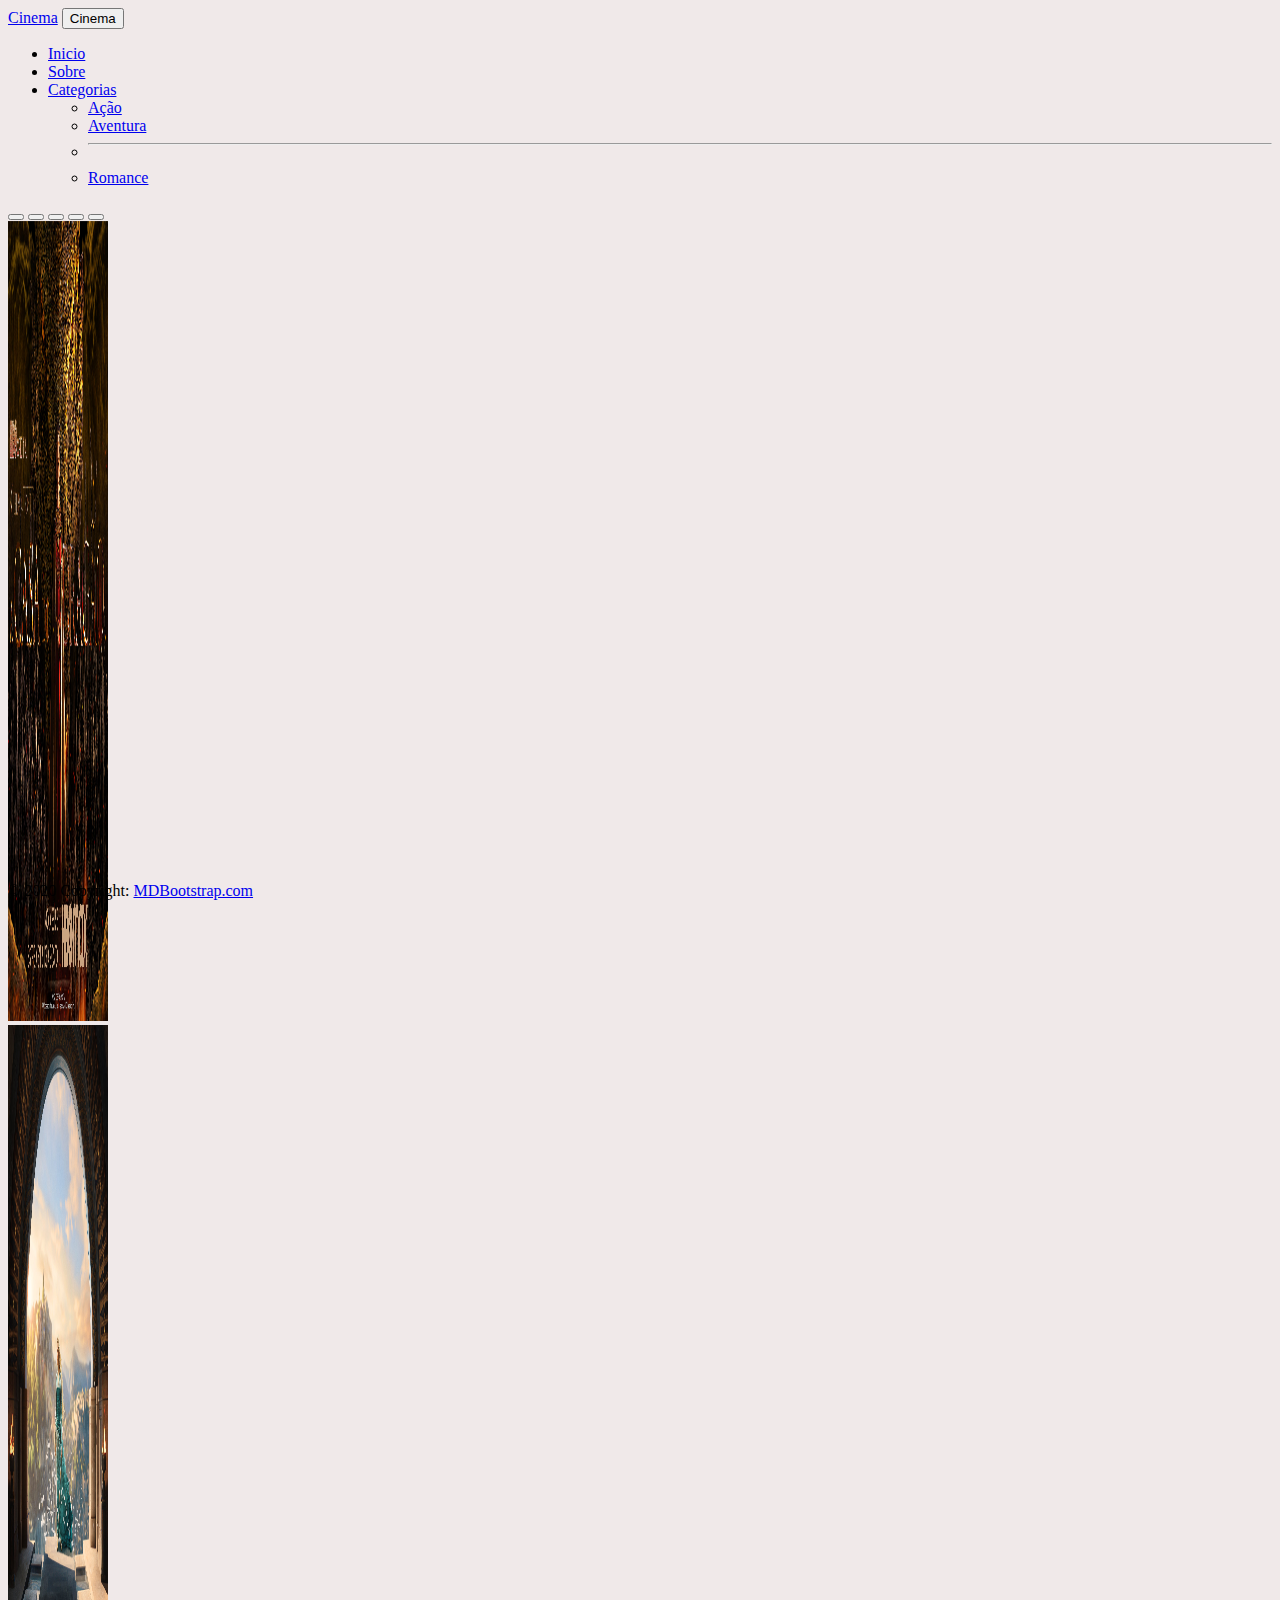
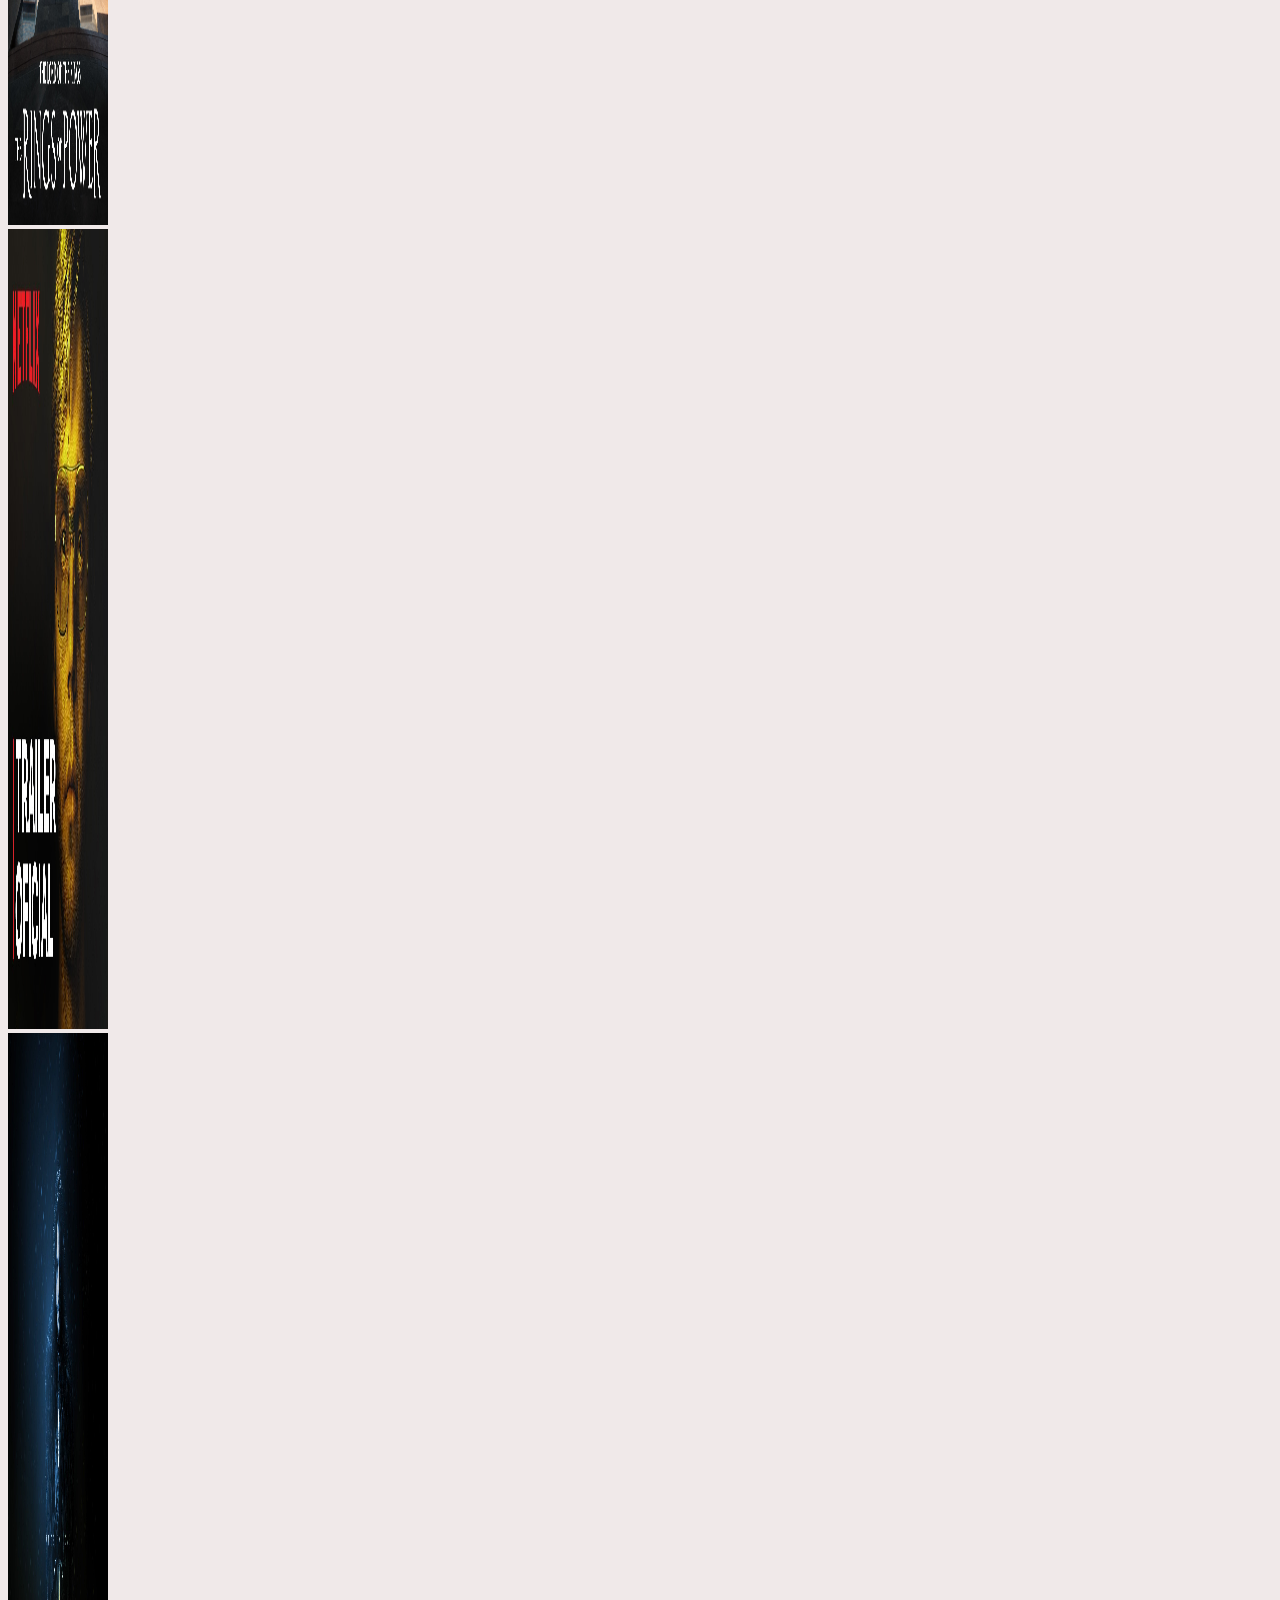
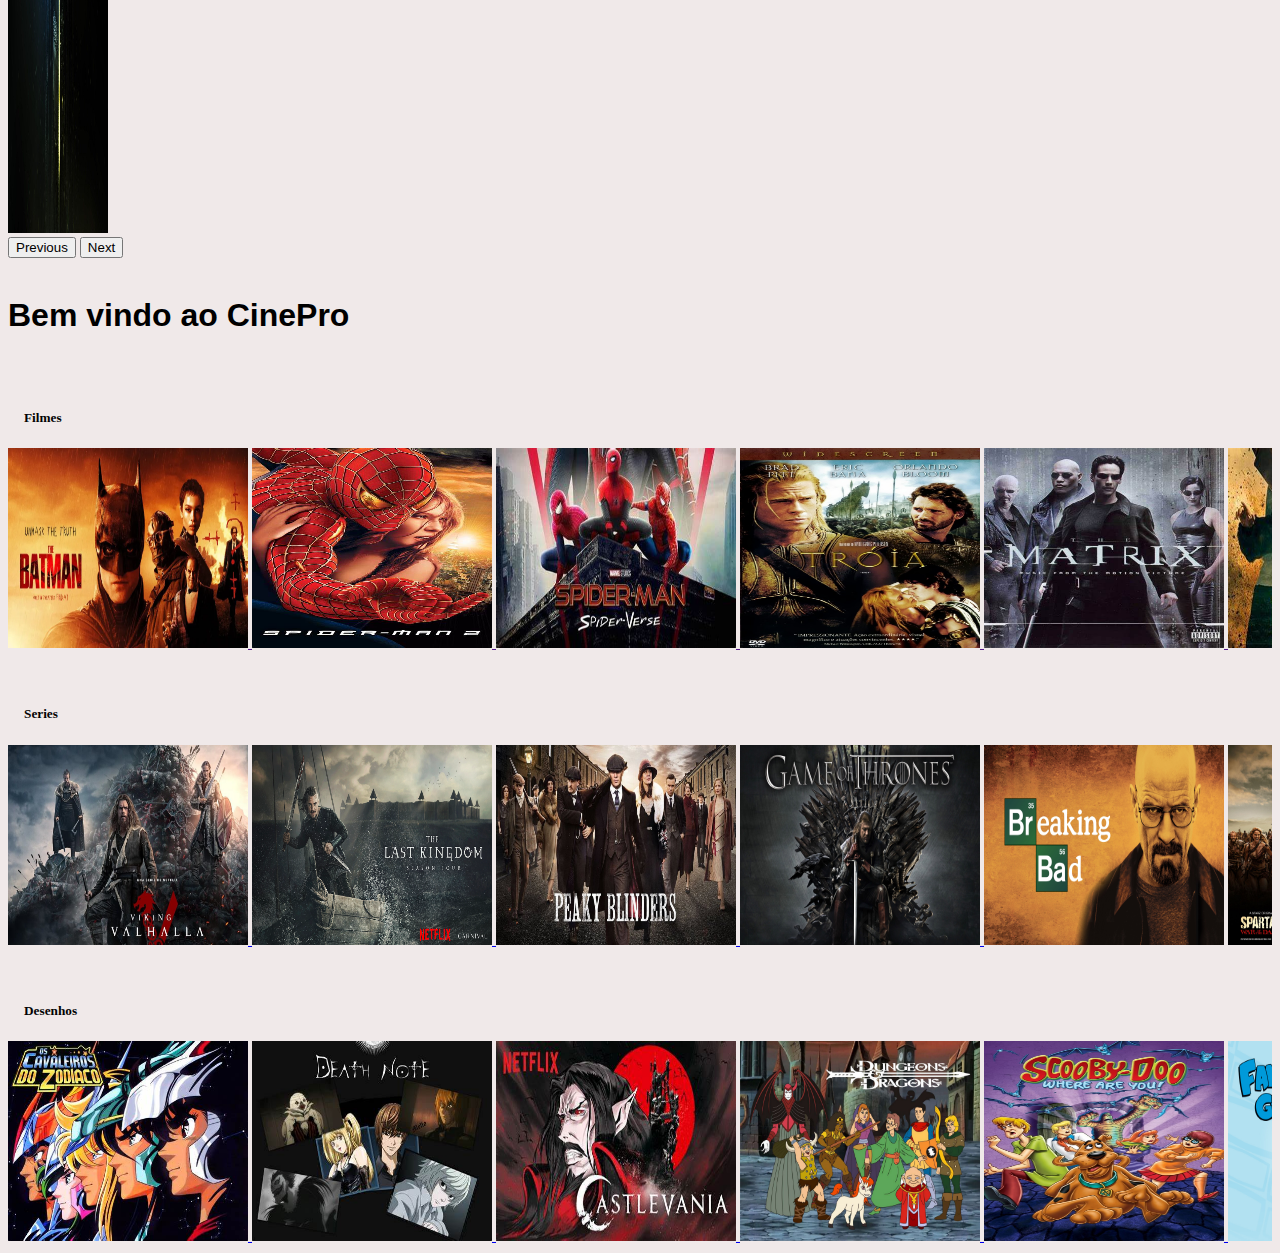
==== index.html @ a3e24d7f "atulizar" ====
<!DOCTYPE html>
<html lang="Pt-Br">
<head>
  <meta charset="UTF-8">
  <meta http-equiv="X-UA-Compatible" content="IE=edge">
  <meta name="viewport" content="width=device-width, initial-scale=1.0">
  <link href="https://cdn.jsdelivr.net/npm/bootstrap@5.1.3/dist/css/bootstrap.min.css" rel="stylesheet" 
  integrity="sha384-1BmE4kWBq78iYhFldvKuhfTAU6auU8tT94WrHftjDbrCEXSU1oBoqyl2QvZ6jIW3" crossorigin="anonymous">

  <script src="https://cdn.jsdelivr.net/npm/bootstrap@5.1.3/dist/js/bootstrap.bundle.min.js" integrity="sha384-ka7Sk0Gln4gmtz2MlQnikT1wXgYsOg+OMhuP+IlRH9sENBO0LRn5q+8nbTov4+1p" crossorigin="anonymous"></script>

  <link rel="stylesheet" href="estilo.css">

  <title>Cinema</title>
</head>
<body>
  <!--Barra De Navegação-->
<nav class="navbar navbar-expand-lg navbar-dark bg-danger">
  <div class="container">
    <a class="navbar-brand" href="#">Cinema</a>
    <button class="navbar-toggler" type="button" data-bs-toggle="collapse" data-bs-target="#navbarSupportedContent" aria-controls="navbarSupportedContent" aria-expanded="false" aria-label="Toggle navigation">
      <span class="navbar-toggler-icon">Cinema</span>
    </button>
    <div class="collapse navbar-collapse" id="navbarSupportedContent">
      <ul class="navbar-nav me-auto mb-2 mb-lg-0">
        <li class="nav-item">
          <a class="nav-link active" aria-current="page" href="#">Inicio</a>
        </li>
        
        <li class="nav-item">
          <a class="nav-link" href="sobre.html">Sobre</a>
        </li>
        
        <li class="nav-item dropdown">
          <a class="nav-link dropdown-toggle" href="#" id="navbarDropdown" role="button" data-bs-toggle="dropdown" aria-expanded="false">
            Categorias
          </a>
          
          <ul class="dropdown-menu" aria-labelledby="navbarDropdown">
            <li><a class="dropdown-item" href="#">Ação</a></li>
            <li><a class="dropdown-item" href="#">Aventura</a></li>
            <li><hr class="dropdown-divider"></li>
            <li><a class="dropdown-item" href="#">Romance</a></li>
          </ul>
        </li>
        
        
   
      </ul>
      
    </div>
  </div>
</nav>
<!--fim da Barra de navegação-->

<!--Começo do Carroseu-->
<div id="carouselExampleIndicators" class="carousel slide" data-bs-ride="carousel">
  <div class="carousel-indicators">
    <button type="button" data-bs-target="#carouselExampleIndicators" data-bs-slide-to="0" class="active" aria-current="true" aria-label="Slide 1"></button>
    <button type="button" data-bs-target="#carouselExampleIndicators" data-bs-slide-to="1" aria-label="Slide 2"></button>
    <button type="button" data-bs-target="#carouselExampleIndicators" data-bs-slide-to="2" aria-label="Slide 3"></button>
    <button type="button" data-bs-target="#carouselExampleIndicators" data-bs-slide-to="3" aria-label="Slide 4"></button>
    <button type="button" data-bs-target="#carouselExampleIndicators" data-bs-slide-to="4" aria-label="Slide 5"></button>
  </div>
  <div class="carousel-inner">
    <div class="carousel-item active">
      <img src="./img/a casa do dragao jpg.jpg" class="d-block w-100" alt="..." width="100px" height="800px">
    </div>
    <div class="carousel-item">
      <img src="./img/senhor dos aneis.jpg" class="d-block w-100" alt="..." width="100px" height="800px">
    </div>
    <div class="carousel-item">
      <img src="./img/dhm.jpg" class="d-block w-100"alt="..." width="100px" height="800px">
    </div>
    <div class="carousel-item">
      <img src="./img/jp.jpg" class="d-block w-100" alt="..." width="100px" height="800px">
    </div>
    
  </div>
  <button class="carousel-control-prev" type="button" data-bs-target="#carouselExampleIndicators" data-bs-slide="prev">
    <span class="carousel-control-prev-icon" aria-hidden="true"></span>
    <span class="visually-hidden">Previous</span>
  </button>
  <button class="carousel-control-next" type="button" data-bs-target="#carouselExampleIndicators" data-bs-slide="next">
    <span class="carousel-control-next-icon" aria-hidden="true"></span>
    <span class="visually-hidden">Next</span>
  </button>
</div>
<!--Fim do Carroseu-->
<div>
 <br> 
<h1 style="font-family:Arial, Helvetica, sans-serif" >Bem vindo ao CinePro</h1> 

</div>
   <!--Catalago-->

   <div class="container-cards">
    
   <h5 class="container-cards-title">Filmes</h5>
   <div class="container-cards-scrolling">
     <div class="container-cards-item">
       <a href="">
     <img src="./img/the-batman.png" class="d-block w-100" alt="...">
     </div>
     </a>
     <div class="container-cards-item">
     <a href="">
     <img src="./img/hm1.jpg" class="d-block w-100" alt="...">
     </div>
     </a>
     <div class="container-cards-item">
     <a href="">
     <img src="./img/OIP.jpg" class="d-block w-100" alt="..." >
     </div>
     </a>
     <div class="container-cards-item">
     <a href="">
     <img src="./img/troi.jpg" class="d-block w-100" alt="..." >
     </div>
     </a>
     <div class="container-cards-item">
     <a href="">
     <img src="./img/matrix.jpg" class="d-block w-100" alt="..." >
     </div>
     </a>
     <div class="container-cards-item">
     <a href="">
     <img src="./img/kg.jpg" class="d-block w-100" alt="..." >
     </a>
     </div>
     <div class="container-cards-item">
     <a href="">
     <img src="./img/28.jpg" class="d-block w-100" alt="..." >
     </a>
     </div>

   </div>
   </div>



   <div class="container-cards">
    
   <h5 class="container-cards-title">Series</h5>
   <div class="container-cards-scrolling">
     <div class="container-cards-item">
     <a href="https://www.netflix.com/br/">
     <img src="./img/tr.jpg" class="d-block w-100" alt="...">
     </div>
     </a>
     <div class="container-cards-item">
     <a href="https://www.netflix.com/br/">
     <img src="./img/tq.jpg" class="d-block w-100" alt="...">
     </div>
     </a>
     <div class="container-cards-item">
     <a href="https://www.netflix.com/br/">
     <img src="./img/pb.jpeg" class="d-block w-100" alt="..." >
     </div>
     </a>
     <div class="container-cards-item">
     <a href="https://www.netflix.com/br/">
     <img src="./img/got.jpg" class="d-block w-100" alt="..." >
     </div>
     </a>
     <div class="container-cards-item">
     <a href="https://www.netflix.com/br/">
     <img src="./img/bad.jpg" class="d-block w-100" alt="..." >
     </a>
     </div>
     <div class="container-cards-item">
     <a href="https://www.netflix.com/br/">
     <img src="./img/espartacus.jpg" class="d-block w-100" alt="..." >
     </div>
     </a>

     <div class="container-cards-item">
     <a href="https://www.netflix.com/br/">
     <img src="./img/34.jpeg" class="d-block w-100" alt="..." >
     </div>
     </a>

   </div>
   </div>


   <div class="container-cards">
    
   <h5 class="container-cards-title">Desenhos</h5>
   <div class="container-cards-scrolling">
     <div class="container-cards-item">
     <a href="https://www.netflix.com/br/">
     <img src="./img/cavaleiro.jpg" class="d-block w-100" alt="...">
     </div>
     </a>
     <div class="container-cards-item">
     <a href="https://www.netflix.com/br/">
     <img src="./img/dt.jpg" class="d-block w-100" alt="...">
     </div>
     </a>
     <div class="container-cards-item">
     <a href="https://www.netflix.com/br/">
     <img src="./img/castle.jpg" class="d-block w-100" alt="..." >
     </div>
     </a>
     <div class="container-cards-item">
     <a href="https://www.netflix.com/br/">
     <img src="./img/cv.jpg" class="d-block w-100" alt="..." >
     </div>
     </a>
     <div class="container-cards-item">
     <a href="https://www.netflix.com/br/">
     <img src="./img/scob.jpg" class="d-block w-100" alt="..." >
     </div>
     </a>
     <div class="container-cards-item">
     <a href="https://www.netflix.com/br/">
     <img src="./img/fm.jpg" class="d-block w-100" alt="..." >
     </div>
     </a>
     <div class="container-cards-item">
     <a href="https://www.netflix.com/br/">
     <img src="./img/lb.jpg" class="d-block w-100" alt="..." >
     </div>
     </a>

   </div>
   </div>
   <!--fim Do Catalago-->
  
     <!--Começo do rodapé-->
  
  <!-- Grid container -->

  <!-- Copyright -->
  <footer>
  <div class="navbar navbar-expand-lg navbar-dark bg-danger">
    © 2020 Copyright:
    <a class="text-white" href="https://mdbootstrap.com/">MDBootstrap.com</a>
  </div>
</footer>
<!-- Footer -->
</body>
<script src="https://cdn.jsdelivr.net/npm/@popperjs/core@2.10.2/dist/umd/popper.min.js" integrity="sha384-7+zCNj/IqJ95wo16oMtfsKbZ9ccEh31eOz1HGyDuCQ6wgnyJNSYdrPa03rtR1zdB" crossorigin="anonymous"></script>
<script src="https://cdn.jsdelivr.net/npm/bootstrap@5.1.3/dist/js/bootstrap.min.js" integrity="sha384-QJHtvGhmr9XOIpI6YVutG+2QOK9T+ZnN4kzFN1RtK3zEFEIsxhlmWl5/YESvpZ13" crossorigin="anonymous"></script>

  <script src="https://cdn.jsdelivr.net/npm/bootstrap@5.1.3/dist/js/bootstrap.bundle.min.js" integrity="sha384-ka7Sk0Gln4gmtz2MlQnikT1wXgYsOg+OMhuP+IlRH9sENBO0LRn5q+8nbTov4+1p" crossorigin="anonymous"></script>

  
</html>
---- estilo.css ----
#all {
    width: 70%;
    margin: auto;
    background-color: #fff;
}
body {
    background-color: rgb(240, 233, 233);
}
.content{
   margin-left: 100px;
}
.container-cards{
    color: rgb(3, 3, 3);
    padding-top: 2rem;

}
.container-cards-scrolling{
overflow-x: scroll;
overflow-y: hidden;
white-space: nowrap;

}
.container-cards-item{
    display: inline-block;
    transition: all.2 ease-in-out;
    max-width: 15rem;
    max-height: 15rem;
    height: 200px;
    width: 400px;
}
.container-cards-item :hover{
    transform: scale(1.2);
    border-color: white;
    border-style: solid;
    border-width: 2px;
}
.container-cards-item img{
height: 100%;
width: 100%;

}
::-webkit-scrollbar{
    display: none;
}
.container-cards-title{
    margin-left: 1rem;
}
#pg{
    text-align: center;
}
footer{
    position: absolute;
    bottom: 0;
    width: 100%;
}


@media only screen and (max-device-width: 900px) {
     .menu { width:100%; } 
    }

    @media only screen and (max-device-width: 900px) {
         .menu { width:600px; } 
        }
        @media only screen and (max-device-width: 700px) {
             .menu { width:400px; } 
            }
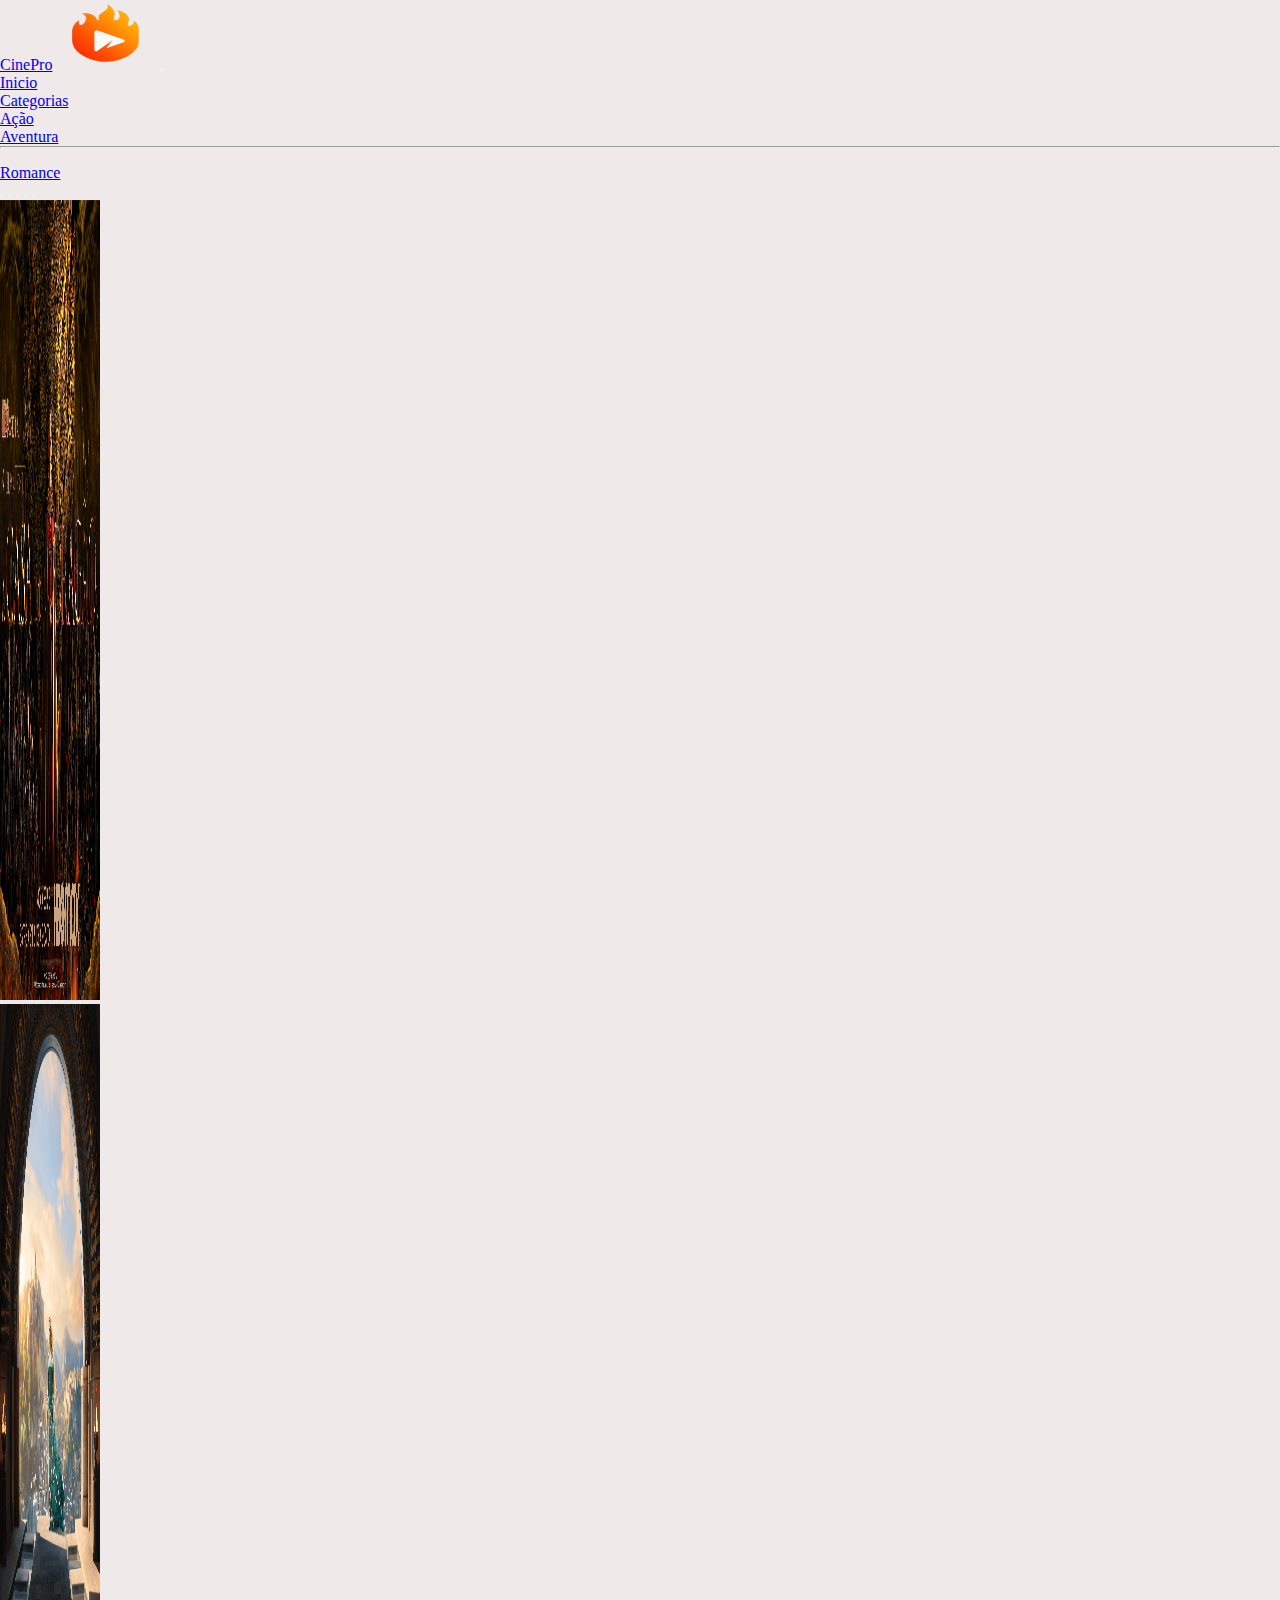
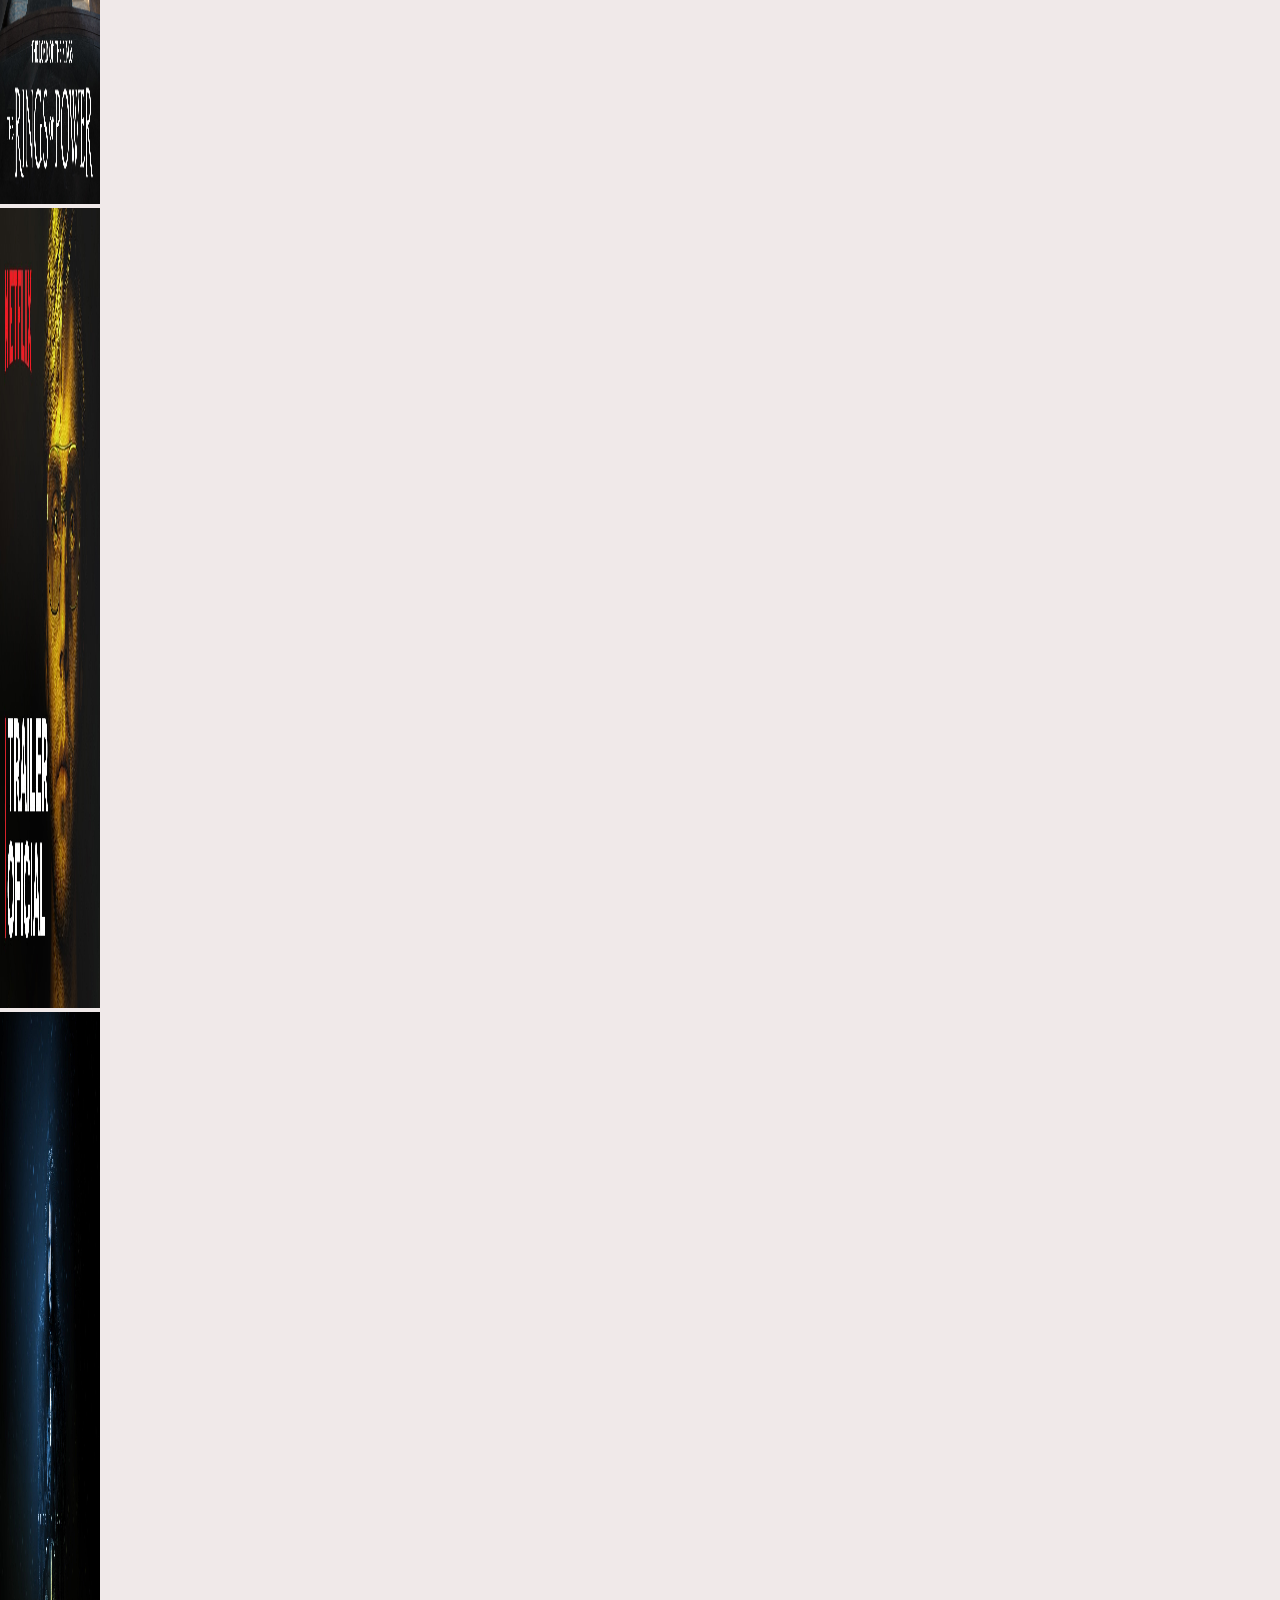
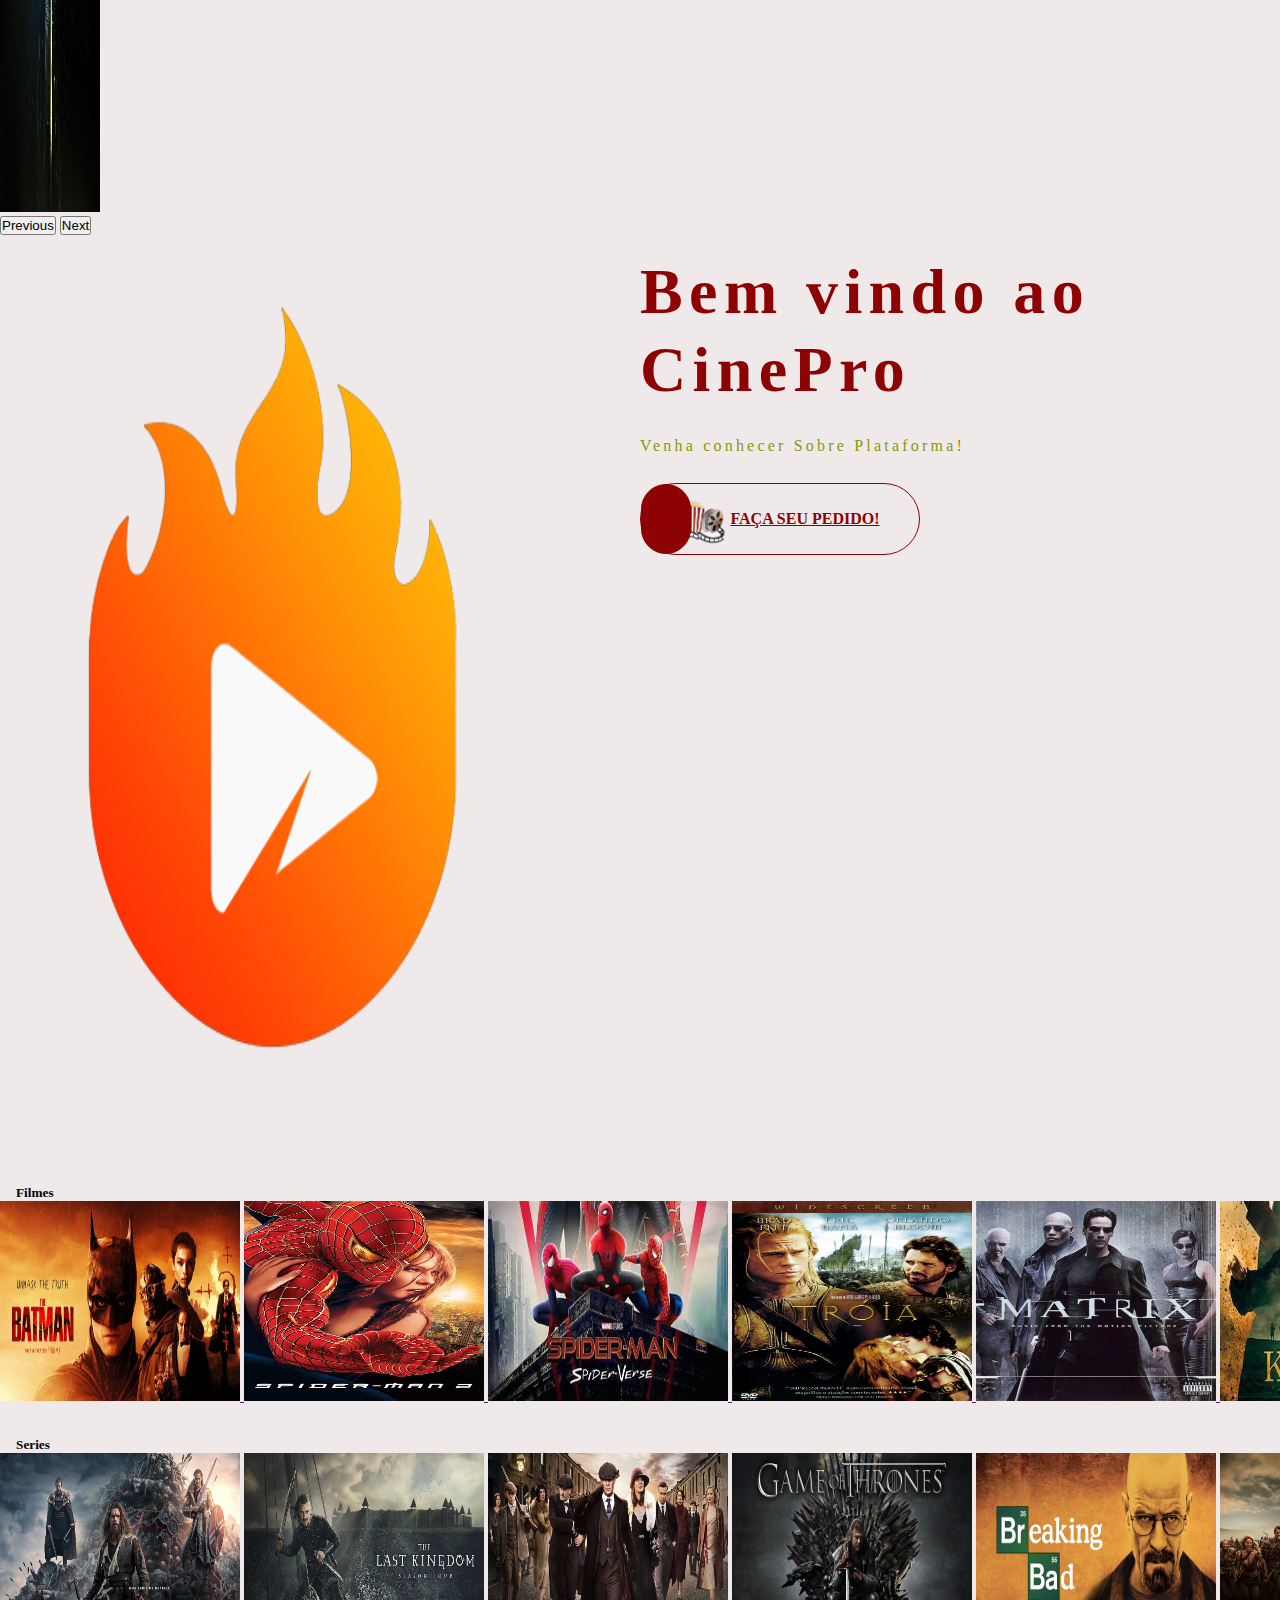
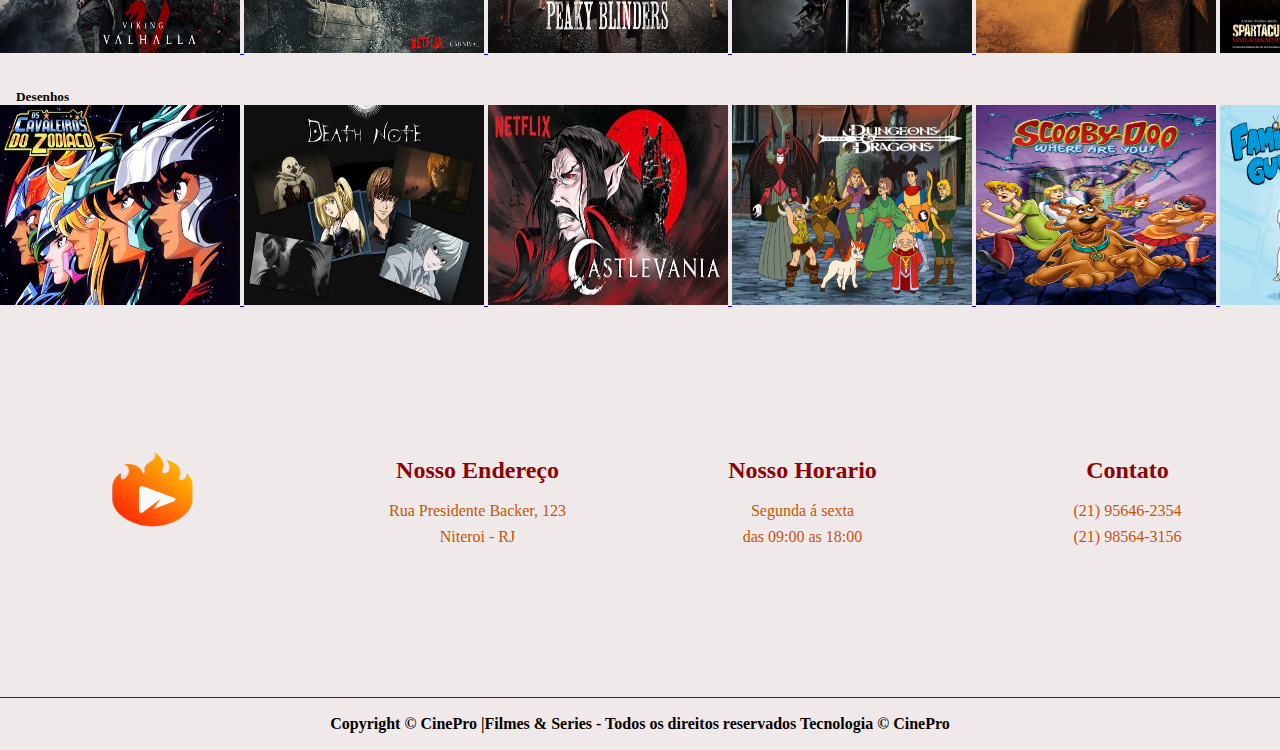
==== commit c559bade: "atualizar" ====
--- a/index.html
+++ b/index.html
@@ -17,9 +17,10 @@
   <!--Barra De Navegação-->
 <nav class="navbar navbar-expand-lg navbar-dark bg-danger">
   <div class="container">
-    <a class="navbar-brand" href="#">Cinema</a>
+    <a class="navbar-brand" href="#">CinePro</a>
+    <a class="navbar-brand" href="#"><img src="./img/unnamed-removebg-preview.png" width="100px" height="70px" alt=""></a>
     <button class="navbar-toggler" type="button" data-bs-toggle="collapse" data-bs-target="#navbarSupportedContent" aria-controls="navbarSupportedContent" aria-expanded="false" aria-label="Toggle navigation">
-      <span class="navbar-toggler-icon">Cinema</span>
+      <span class="navbar-toggler-icon"></span>
     </button>
     <div class="collapse navbar-collapse" id="navbarSupportedContent">
       <ul class="navbar-nav me-auto mb-2 mb-lg-0">
@@ -27,9 +28,7 @@
           <a class="nav-link active" aria-current="page" href="#">Inicio</a>
         </li>
         
-        <li class="nav-item">
-          <a class="nav-link" href="sobre.html">Sobre</a>
-        </li>
+        
         
         <li class="nav-item dropdown">
           <a class="nav-link dropdown-toggle" href="#" id="navbarDropdown" role="button" data-bs-toggle="dropdown" aria-expanded="false">
@@ -37,10 +36,10 @@
           </a>
           
           <ul class="dropdown-menu" aria-labelledby="navbarDropdown">
-            <li><a class="dropdown-item" href="#">Ação</a></li>
-            <li><a class="dropdown-item" href="#">Aventura</a></li>
+            <li><a class="dropdown-item" href="ação.html">Ação</a></li>
+            <li><a class="dropdown-item" href="aventura.html">Aventura</a></li>
             <li><hr class="dropdown-divider"></li>
-            <li><a class="dropdown-item" href="#">Romance</a></li>
+            <li><a class="dropdown-item" href="romance.html">Romance</a></li>
           </ul>
         </li>
         
@@ -89,8 +88,19 @@
 <!--Fim do Carroseu-->
 <div>
  <br> 
-<h1 style="font-family:Arial, Helvetica, sans-serif" >Bem vindo ao CinePro</h1> 
-
+ <section class="hero">
+  <div class="container">
+      <div class="row">
+          <div class="hero__img">
+              <img src="./img/unnamed-removebg-preview.png" width="550px">
+          </div>
+          <div class="hero__content">
+              <h1>Bem vindo ao <br><span>CinePro</span></h1>
+              <p>Venha conhecer Sobre Plataforma!</p>
+              <a href="sobre.html" class="btn btn__outline"><img src="./img/pngtree-film-festival-logo-popcorn-and-film-free-png-image_1311154-removebg-preview.png" height="60px">faça seu pedido!</a>
+          </div>
+      </div>
+  </div>
 </div>
    <!--Catalago-->
 
@@ -225,7 +235,7 @@
      </a>
 
    </div>
-   </div>
+   </div> <br>
    <!--fim Do Catalago-->
   
      <!--Começo do rodapé-->
@@ -233,11 +243,35 @@
   <!-- Grid container -->
 
   <!-- Copyright -->
-  <footer>
-  <div class="navbar navbar-expand-lg navbar-dark bg-danger">
-    © 2020 Copyright:
-    <a class="text-white" href="https://mdbootstrap.com/">MDBootstrap.com</a>
-  </div>
+  <footer class="footer" id="contact">
+    <div class="footer__list section container grid">
+        <div class="footer__data">
+            <h1><a href="#"><img src="./img/unnamed-removebg-preview.png" width="120px" height="90px" alt=""></a></h1>
+            <div class="footer__data-social">
+                <a href=""><i class='bx bxl-facebook social__icon'></i></a>
+                <a href=""><i class='bx bxl-instagram social__icon' ></i></a>
+                <a href=""><i class='bx bxl-whatsapp social__icon' ></i></a>
+            </div>
+        </div>
+        <div class="footer__data">
+            <h2>Nosso Endereço</h2>
+            <p>Rua Presidente Backer, 123<br> Niteroi - RJ</p>
+        </div>
+        <div class="footer__data">
+            <h2>nosso horario</h2>
+            <p>Segunda á sexta<br>das 09:00 as 18:00</p>
+        </div>
+        <div class="footer__data">
+            <h2>Contato</h2>
+            <p>(21) 95646-2354</p>
+            <p>(21) 98564-3156</p>
+        </div>
+    </div>
+    <div class="copy">
+        <p>Copyright © CinePro |Filmes & Series - Todos os direitos reservados
+            Tecnologia © CinePro</p>
+        <span></span>
+    </div>
 </footer>
 <!-- Footer -->
 </body>
--- a/estilo.css
+++ b/estilo.css
@@ -1,10 +1,138 @@
+*, ::after, ::before{
+    margin: 0;
+    padding: 0;
+    box-sizing: border-box;
+}
+/* font */
+@import url('https://fonts.googleapis.com/css2?family=Great+Vibes&family=Montserrat:wght@300;400;700;800&display=swap');
+/*---------------VARIABLES CSS-------------------*/
+:root {
+    --header-height: 6.25rem;
+
+    /*---------------COLLORS -------------------*/
+    --main-color: #500101;
+    --first-color: #8d0202;
+    --second-color: #d6cfcf;
+    --white-color: #cfcaca;
+    --black-color: #819c0a;
+
+    /*---------------FONT  AND TYPOGRAPHY-------------------*/
+    --font-cursive: 'Great Vibes', cursive;
+    --body-font: 'Montserrat', sans-serif;
+    --big-font-size: 3rem;
+    --h1-font-size: 2.25rem;
+    --h2-font-size: 1.5rem;
+    --h3-font-size: 1.25rem;
+    --normal-font-size: 1rem;
+    --small-font-size: 0.813rem;
+
+    /*---------------FONT WEIGHT-------------------*/
+    --font-light: 300;
+    --font-medium: 400;
+    --font-semi-bold: 700;
+    --font-bold: 800;
+
+    /*---------------MARGINS-------------------*/
+    --mb-05: 0.5rem;
+    --mb-1: 1rem;
+    --mb-1-5: 1.5rem;
+    --mb-2: 2rem;
+    --mb-2-5: 2.5rem;
+    --mb-3: 3rem;
+
+    /*---------------Z INDEXS-------------------*/
+    --Z-fixed: 100;
+    --z-tooltip: 10;
+    --z_negative: -1;
+}
+/* base */
+*, ::after, ::before{
+    margin: 0;
+    padding: 0;
+    box-sizing: border-box;
+}
 #all {
     width: 70%;
     margin: auto;
-    background-color: #fff;
+    background-color: rgb(15, 14, 14);
 }
 body {
     background-color: rgb(240, 233, 233);
+}
+.hero__content h1{
+    font-family: var(--font-cursive);
+    font-size: var(--big-font-size);
+    line-height: calc(var(--big-font-size) + 30px);
+    letter-spacing: 0.1em;
+    color: var(--first-color);
+    margin-bottom: var(--mb-1-5);
+}
+.hero__content p{
+    font-weight: var(--font-medium);
+    text-align: center;
+    line-height: calc(var(--normal-font-size) + 10px);
+    padding: 0 3rem;
+    letter-spacing: 0.2em;
+    color: var(--black-color);
+    margin-bottom: var(--mb-1-5);
+}
+
+.btn{
+    width: 240px;
+    display: flex;
+    align-items: center;
+    justify-content: center;
+    text-align: center;
+    background-color: var(--first-color);
+    color: var(--white-color);
+    border: 1px solid var(--first-color);
+    border-radius: 50px;
+    font-size: var(--normal-font-size);
+    font-weight: var(--font-semi-bold);
+    text-transform: uppercase;
+    line-height: var(--normal-font-size);
+    padding: 10px 20px;
+    outline: none;
+    cursor: pointer;
+    transition: all 400ms ease;
+}
+.btn:hover{
+    background-color: transparent;
+    color: var(--first-color);
+}
+.btn__outline{
+    width: 280px;
+    background-color: transparent;
+    color: var(--first-color);
+    padding: 5px 10px 5px 0;
+    transition: all 400ms ease-in-out;
+    position: relative;
+}
+.btn__outline::before{
+    content: "";
+    position: absolute;
+    top: 0;
+    left: 0;
+    width: 18%;
+    height: 100%;
+    background-color: var(--first-color);
+    border: 1px solid var(--first-color);
+    border-radius: 50px;
+    transition:  all 400ms ease-in-out;
+}
+.btn__outline i{
+    margin-right: var(--mb-1-5);
+    font-size: var(--h2-font-size);
+    color: var(--white-color);
+    z-index: var(--z-tooltip);
+}
+.btn__outline:hover::before{
+    width: 100%;
+    z-index: var(--z_negative);
+}
+.btn__outline:hover{
+    color: var(--white-color);
+    z-index: var(--z-tooltip);
 }
 .content{
    margin-left: 100px;
@@ -28,6 +156,43 @@
     height: 200px;
     width: 400px;
 }
+.container{
+    max-width: 1300px;
+    margin: 0 auto;
+}
+.row{
+    display: flex;
+    flex-wrap: wrap;
+}
+.section{
+    padding: calc(var(--header-height) + 20px) 0;
+}
+.grid{
+    display: grid;
+    gap: 20px;
+}
+.flex{
+    display: flex;
+    align-items: center;
+    justify-content: center;
+}
+.section__title{
+    margin: 0 auto;
+    text-align: center;
+}
+.section__title h1{
+    font-family: var(--font-cursive);
+    font-size: var(--big-font-size);
+    font-weight: var(--font-medium);
+    line-height: var(--big-font-size);
+    color: var(--first-color);
+}
+.section__title span{
+    font-weight: var(--font-light);
+    font-size: var(--h2-font-size);
+    line-height: var(--h2-font-size);
+    color: var(--black-color);
+}
 .container-cards-item :hover{
     transform: scale(1.2);
     border-color: white;
@@ -48,21 +213,177 @@
 #pg{
     text-align: center;
 }
-footer{
+about{
+    width: 100%;
+    background-image: url(../img/arabesco-left-bottom.svg);
+    background-repeat: no-repeat;
+    background-position: bottom left;
+    z-index: var(--z_negative);
+}
+.about__detail{
+    width: 100%;
+    padding: 2rem;
+}
+.about__detail__content{
+    border: 2px solid var(--first-color);
+    border-radius: 30px;
+    padding: 1rem;
+}
+.about__img img{
+    width: 100%;
+    border-radius: 30px;
+    filter: drop-shadow(16px 16px 16px rgba(19, 1, 1, 0.25));
+}
+.about__descripion{
+    position: relative;
+    padding: 2rem;
+}
+.about__descripion::before{
+    content: "";
     position: absolute;
-    bottom: 0;
-    width: 100%;
-}
-
-
-@media only screen and (max-device-width: 900px) {
-     .menu { width:100%; } 
-    }
-
-    @media only screen and (max-device-width: 900px) {
-         .menu { width:600px; } 
-        }
-        @media only screen and (max-device-width: 700px) {
-             .menu { width:400px; } 
-            }
-           +    width: 100%;
+    height: 110%;
+    top: -10%;
+    left: 0;
+    background: var(--main-color);
+    border-radius: 30px;
+    box-shadow:  4px 8px 16px rgba(14, 2, 2, 0.25);
+    z-index: var(--z_negative);
+}
+.about__descripion p{
+    font-weight: var(--font-medium);
+    line-height: calc(var(--normal-font-size) + 12px);
+    color: var(--black-color);
+}
+.footer__list{
+    grid-template-columns: repeat(2, 1fr);
+    justify-content: space-around;
+    align-items: center;
+    border-bottom: 1px solid var(--first-color);
+}
+.footer__data-social .social__icon{
+    color: var(--first-color);
+    font-size: var(--h2-font-size);
+}
+.footer__data-social .social__icon:hover{
+    border-bottom: 1px solid var(--first-color);
+}
+.footer__data{
+    text-align: center;
+    margin-bottom: var(--mb-1);
+}
+.footer__data-social{
+    margin-top: var(--mb-1);
+}
+.footer__data h2{
+    font-weight: var(--font-bold);
+    font-size: var(--h2-font-size);
+    line-height: var(--h2-font-size);
+    color: var(--first-color);
+    margin-bottom: var(--mb-1);
+    text-transform: capitalize;
+}
+.footer__data p{
+    font-weight: var(--font-medium);
+    line-height: calc(var(--normal-font-size) + 10px);
+    text-align: center;
+    color: #c55408;
+}
+.footer .copy{
+    text-align: center;
+    padding: 1rem 0;
+}
+.footer .copy p{
+    font-weight: var(--font-bold);
+    line-height: var(--h3-font-size);
+    color: #050101;
+}
+.footer .copy span{
+    font-size: var(--small-font-size);
+    line-height: var(--small-font-size);
+}
+/* MEDIA QUERY */
+@media (min-width: 660px){
+    .services__content__descripion{
+        grid-template-columns: repeat(3, 1fr);
+    }
+}
+/* MEDIA QUERY */
+@media (min-width: 860px){
+    .about__detail__content{
+        display: grid;
+        grid-template-columns: repeat(2, 1fr);
+        align-items: center;
+        z-index: var(--z-tooltip);
+    }
+    .about__descripion::before{
+        height: 120%;
+        top: -10%;
+    }
+    .services__content__descripion{
+        grid-template-columns: repeat(4, 1fr);
+    }
+    .gallery::before{
+        height: 50%;
+        top: 25%;
+    }
+    .testimonials__card{
+        width: 820px;
+        grid-template-columns: repeat(2, 1fr);
+    }
+    .testimonials__item:hover .testimonials__img img{
+        transform: translateX(300px) rotate(360deg);
+    }
+}
+@media (min-width: 960px){
+    .nav__menu{
+        display: flex;
+        align-items: center;
+        padding: 0;
+    }
+    .nav__item:not(:last-child){
+        margin-right: var(--mb-2-5);
+    }
+    .nav__link{
+        font-size: var(--normal-font-size);
+        font-weight: var(--font-bold);
+        text-transform: capitalize;
+        color: var(--black-color);
+        transition: all 400ms ease;
+        position: relative;
+    }
+    .nav__toggle{
+        display: none;
+    }
+    .hero .hero__img{
+        display: block;
+    }
+    .hero .hero__img, .hero .hero__content{
+        width: 50%;
+        height: 100vh;
+    }
+    .hero .hero__img img{
+        max-width: 100%;
+        height: 100%;
+    }
+    .hero .hero__content,
+    .hero .hero__content p{
+        align-items: flex-start;
+        text-align: left;
+        padding: 0;
+    }
+    .hero .hero__content h1{
+        font-size: 4rem;
+    }
+    .footer__list{
+        grid-template-columns: repeat(4, 1fr);
+    }
+}
+@media (min-width: 1100px){
+    .about__descripion::before{
+        height: 150%;
+        top: -25%;
+    }
+}
+
+
